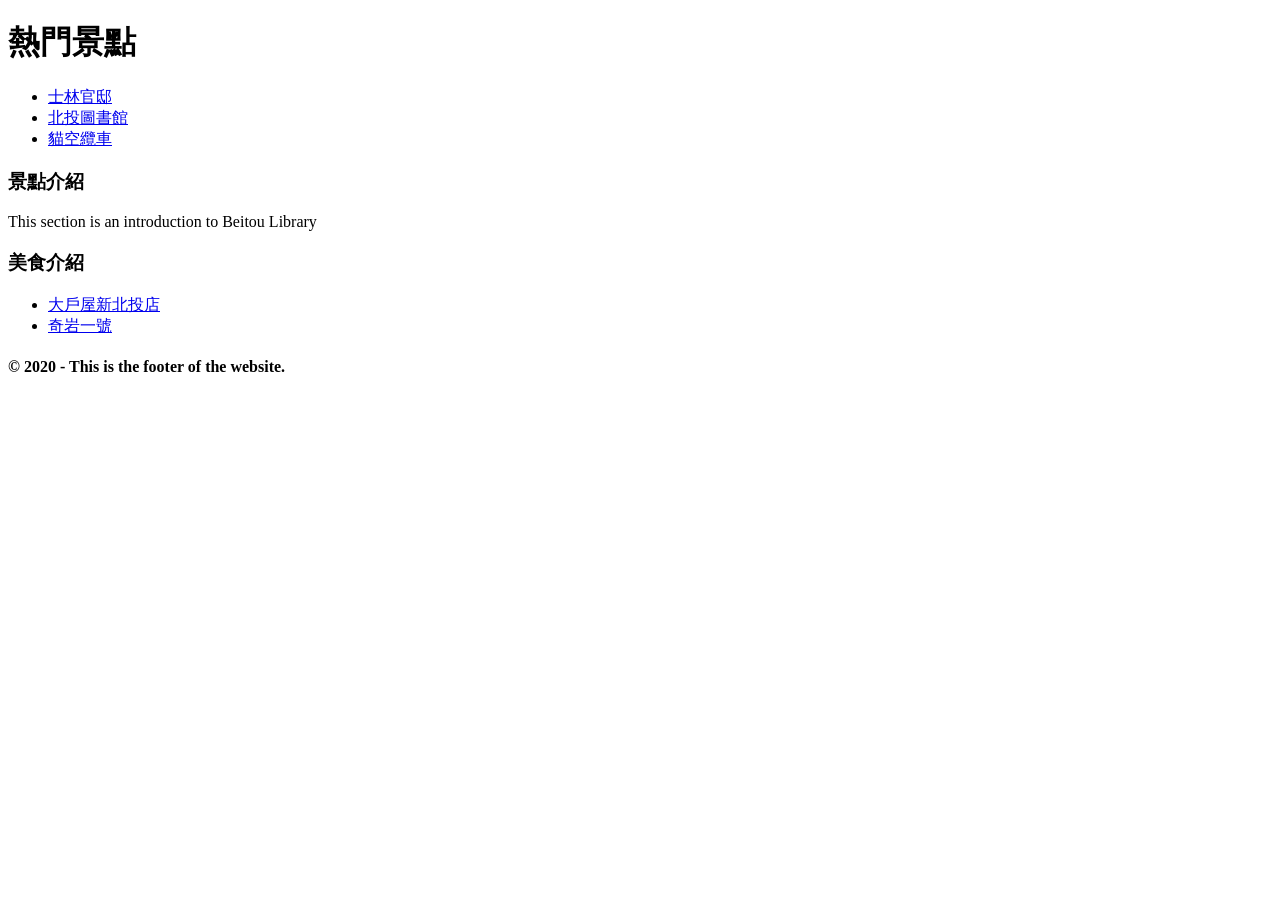
==== Beitou.html @ 03809448 "三個網頁的網站step1" ====
﻿<!DOCTYPE html>
<html>
<head>
    <meta charset="utf-8" />
    <meta name="viewport" content="width=device-width, initial-scale=1.0">
    <title>景點介紹</title>
</head>
<body>
    <header>
        <h1>熱門景點</h1>
        <nav>
            <ul>
                <li><a href="index.html">士林官邸</a></li>
                <li><a href="Beitou.html">北投圖書館</a></li>
                <li><a href="Maokong.html">貓空纜車</a></li>
            </ul>
        </nav>
    </header>
    <article>
        <section>
            <h3>景點介紹</h3>
            <p>This section is an introduction to Beitou Library</p>
            </section>
    </article>
    <aside>
        <h3>美食介紹</h3>
        <ul>
            <li><a href="https://www.ootoya.com.tw/">大戶屋新北投店</a></li>
            <li><a href="https://www.thegaiahotel.com/restaurant_detail.php?r_id=1">奇岩一號</a></li>
        </ul>
    </aside>
    <footer>
        <h4>&copy; 2020 - This is the footer of the website.</h4>
    </footer>
</body>
</html>
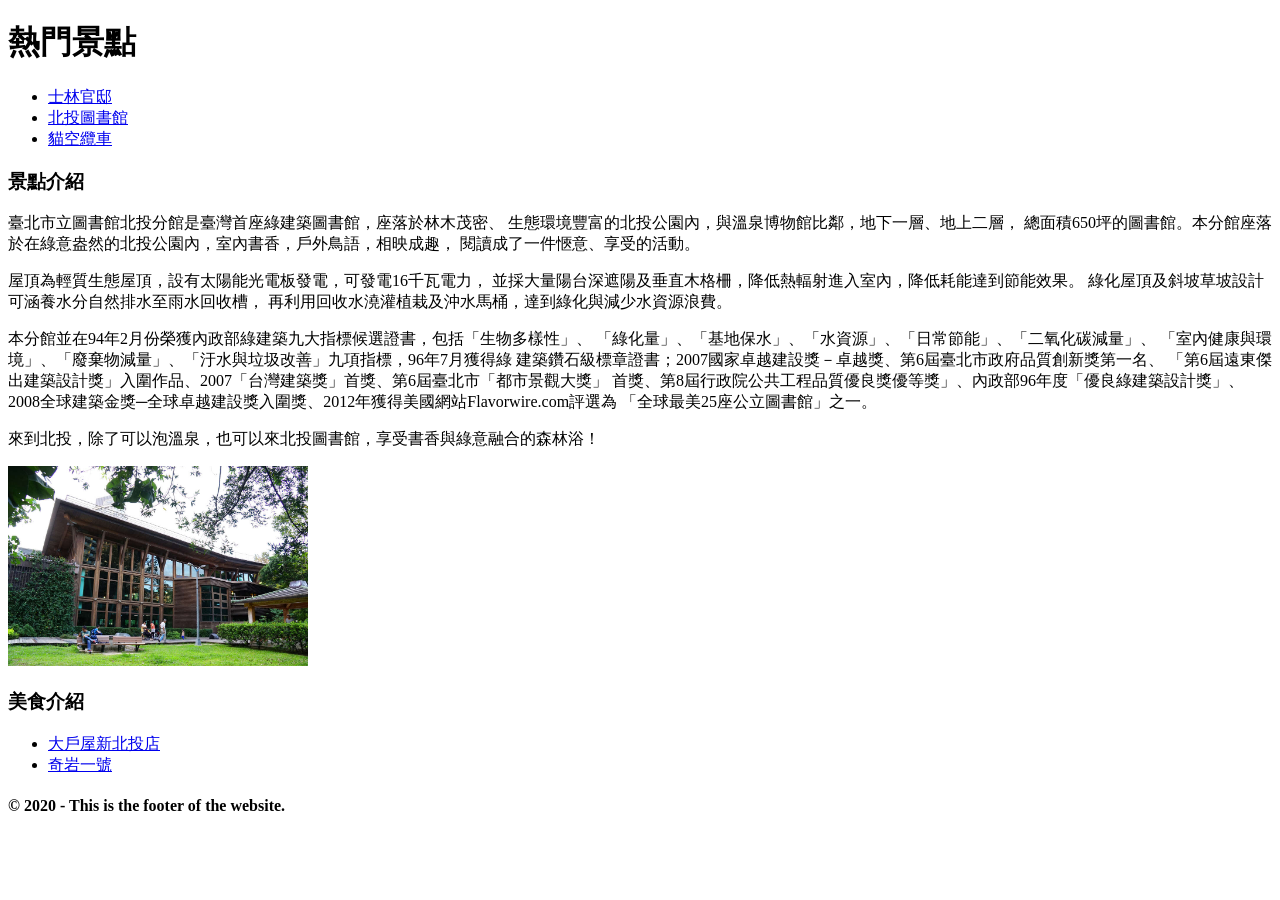
==== commit 0803402e: "Add files via upload" ====
--- a/Beitou.html
+++ b/Beitou.html
@@ -1,36 +1,56 @@
-﻿<!DOCTYPE html>
-<html>
-<head>
-    <meta charset="utf-8" />
-    <meta name="viewport" content="width=device-width, initial-scale=1.0">
-    <title>景點介紹</title>
-</head>
-<body>
-    <header>
-        <h1>熱門景點</h1>
-        <nav>
-            <ul>
-                <li><a href="index.html">士林官邸</a></li>
-                <li><a href="Beitou.html">北投圖書館</a></li>
-                <li><a href="Maokong.html">貓空纜車</a></li>
-            </ul>
-        </nav>
-    </header>
-    <article>
-        <section>
-            <h3>景點介紹</h3>
-            <p>This section is an introduction to Beitou Library</p>
-            </section>
-    </article>
-    <aside>
-        <h3>美食介紹</h3>
-        <ul>
-            <li><a href="https://www.ootoya.com.tw/">大戶屋新北投店</a></li>
-            <li><a href="https://www.thegaiahotel.com/restaurant_detail.php?r_id=1">奇岩一號</a></li>
-        </ul>
-    </aside>
-    <footer>
-        <h4>&copy; 2020 - This is the footer of the website.</h4>
-    </footer>
-</body>
+﻿<!DOCTYPE html>
+<html>
+
+<head>
+    <meta charset="utf-8" />
+    <meta name="viewport" content="width=device-width, initial-scale=1.0">
+    <title>景點介紹</title>
+</head>
+
+<body>
+    <header>
+        <h1>熱門景點</h1>
+        <nav>
+            <ul>
+                <li><a href="index.html">士林官邸</a></li>
+                <li><a href="Beitou.html">北投圖書館</a></li>
+                <li><a href="Maokong.html">貓空纜車</a></li>
+            </ul>
+        </nav>
+    </header>
+    <article>
+        <section>
+            <h3>景點介紹</h3>
+            <p>臺北市立圖書館北投分館是臺灣首座綠建築圖書館，座落於林木茂密、
+                生態環境豐富的北投公園內，與溫泉博物館比鄰，地下一層、地上二層，
+                總面積650坪的圖書館。本分館座落於在綠意盎然的北投公園內，室內書香，戶外鳥語，相映成趣，
+                閱讀成了一件愜意、享受的活動。</p>
+            <p> 屋頂為輕質生態屋頂，設有太陽能光電板發電，可發電16千瓦電力，
+                並採大量陽台深遮陽及垂直木格柵，降低熱輻射進入室內，降低耗能達到節能效果。
+                綠化屋頂及斜坡草坡設計可涵養水分自然排水至雨水回收槽，
+                再利用回收水澆灌植栽及沖水馬桶，達到綠化與減少水資源浪費。</p>
+            <p> 本分館並在94年2月份榮獲內政部綠建築九大指標候選證書，包括「生物多樣性」、
+                「綠化量」、「基地保水」、「水資源」、「日常節能」、「二氧化碳減量」、
+                「室內健康與環境」、「廢棄物減量」、「汙水與垃圾改善」九項指標，96年7月獲得綠
+                建築鑽石級標章證書；2007國家卓越建設獎－卓越獎、第6屆臺北市政府品質創新獎第一名、
+                「第6屆遠東傑出建築設計獎」入圍作品、2007「台灣建築獎」首獎、第6屆臺北市「都市景觀大獎」
+                首獎、第8屆行政院公共工程品質優良獎優等獎」、內政部96年度「優良綠建築設計獎」、
+                2008全球建築金獎─全球卓越建設獎入圍獎、2012年獲得美國網站Flavorwire.com評選為
+                「全球最美25座公立圖書館」之一。 </p>
+            <p> 來到北投，除了可以泡溫泉，也可以來北投圖書館，享受書香與綠意融合的森林浴！</p>
+            <img src="images/北投圖書館.JPG" width="300" alt="北投圖書館" />
+        </section>
+    </article>
+    <aside>
+        <h3>美食介紹</h3>
+        <ul>
+            <li><a href="https://www.ootoya.com.tw/">大戶屋新北投店</a></li>
+            <li><a href="https://www.thegaiahotel.com/restaurant_detail.php?r_id=1">奇岩一號</a></li>
+        </ul>
+    </aside>
+    <footer>
+        <h4>&copy; 2020 - This is the footer of the website.</h4>
+    </footer>
+</body>
+
 </html>
